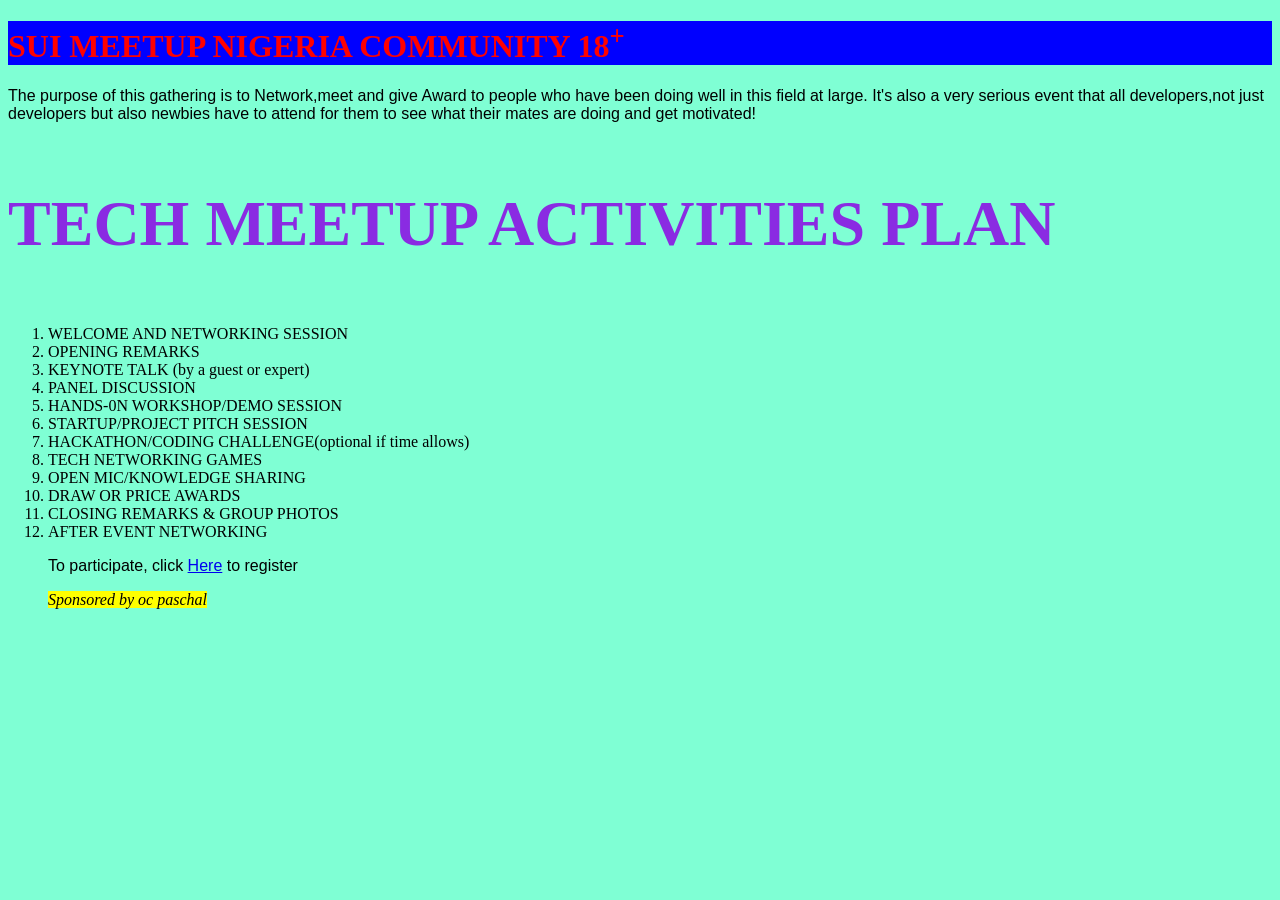
==== Index.html @ e4cd638d "initial file" ====
<!DOCTYPE html>
<html lang="en">

<head>
    <meta charset="UTF-8">
    <meta name="viewport" content="width=device-width, initial-scale=1.0">
    <title>sui meetup</title>
    <link rel="second html" href="index2.html" />
    <link rel="stylesheet" href="style.css">
    <style>
        h3{
            font-size: 4em;
            font-family: Cambria, Cochin, Georgia, Times, 'Times New Roman', serif;
            color: blueviolet;
        }
    </style>
</head>


<body style="background-color: aquamarine;">

    <h1 style="color: red; background-color: blue;">SUI MEETUP NIGERIA COMMUNITY <span>18<sup>+</sup></span></h1>
    <p>The purpose of this gathering is to Network,meet and give Award to people who have been doing well in this field
        at large.
        It's also a very serious event that all developers,not just developers but also newbies have to attend for them
        to
        see what their mates are doing and get motivated!
    <p>
    <h3>TECH MEETUP ACTIVITIES PLAN</h3>
    <ol>
        <p>
            <li> WELCOME AND NETWORKING SESSION</li>
            <li> OPENING REMARKS </li>
            <li> KEYNOTE TALK (by a guest or expert)</li>
            <li> PANEL DISCUSSION</li>
            <li>HANDS-0N WORKSHOP/DEMO SESSION</li>
            <li>STARTUP/PROJECT PITCH SESSION</li>
            <li>HACKATHON/CODING CHALLENGE(optional if time allows)</li>
            <li>TECH NETWORKING GAMES</li>
            <li>OPEN MIC/KNOWLEDGE SHARING</li>
            <li> DRAW OR PRICE AWARDS</li>
            <li>CLOSING REMARKS & GROUP PHOTOS</li>
            <li>AFTER EVENT NETWORKING</li>


        </p>
        <p>To participate, click
            <a href="index2.html">Here</a>
            to register
        </p>
        <mark><i>Sponsored by oc paschal</i></mark>
    </ol>
</body>

</html>
---- style.css ----
p {
    font-family: Verdana, Geneva, Tahoma, sans-serif;
}
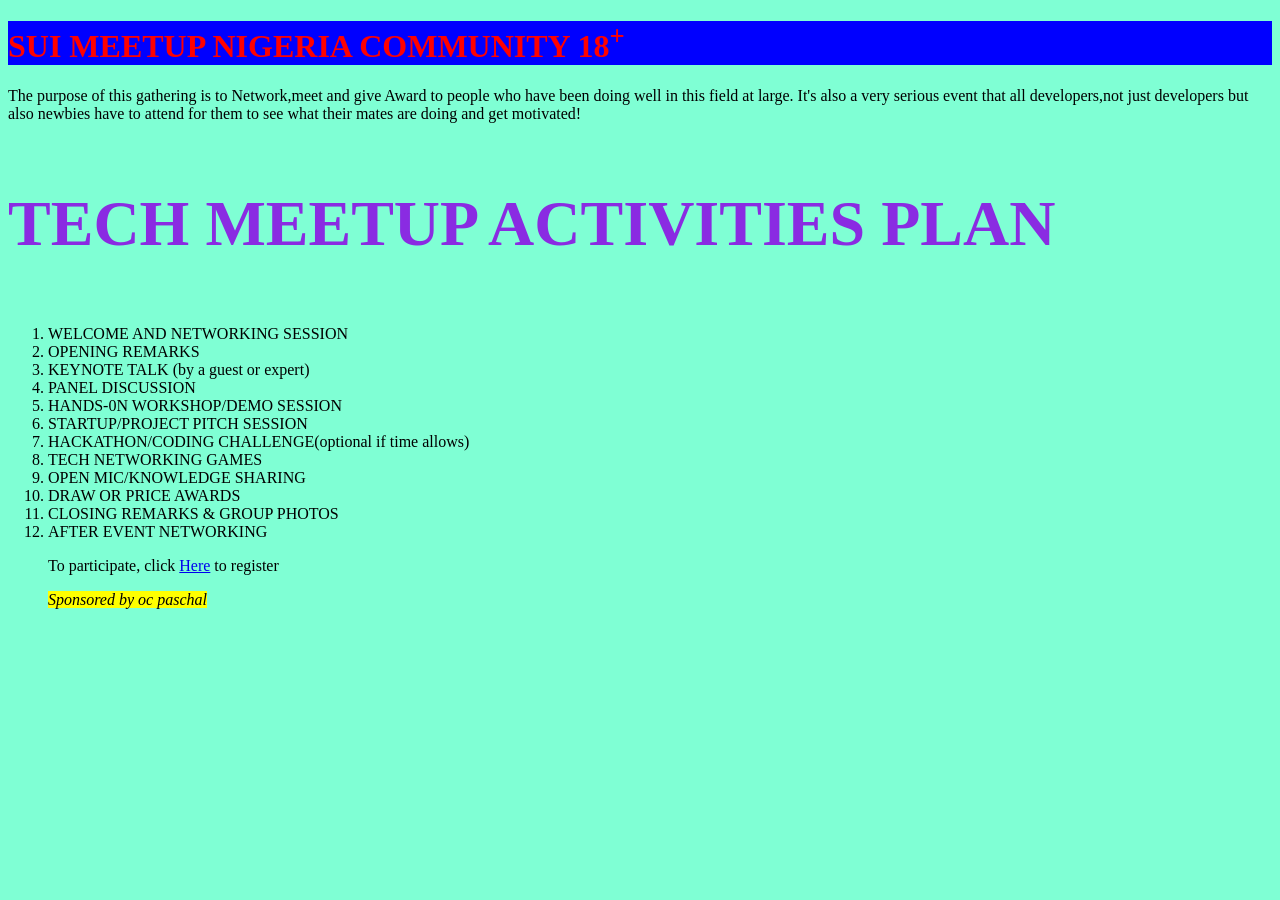
==== commit 4195e066: "just deleted the css file in it" ====
--- a/Index.html
+++ b/Index.html
@@ -6,7 +6,7 @@
     <meta name="viewport" content="width=device-width, initial-scale=1.0">
     <title>sui meetup</title>
     <link rel="second html" href="index2.html" />
-    <link rel="stylesheet" href="style.css">
+    
     <style>
         h3{
             font-size: 4em;
